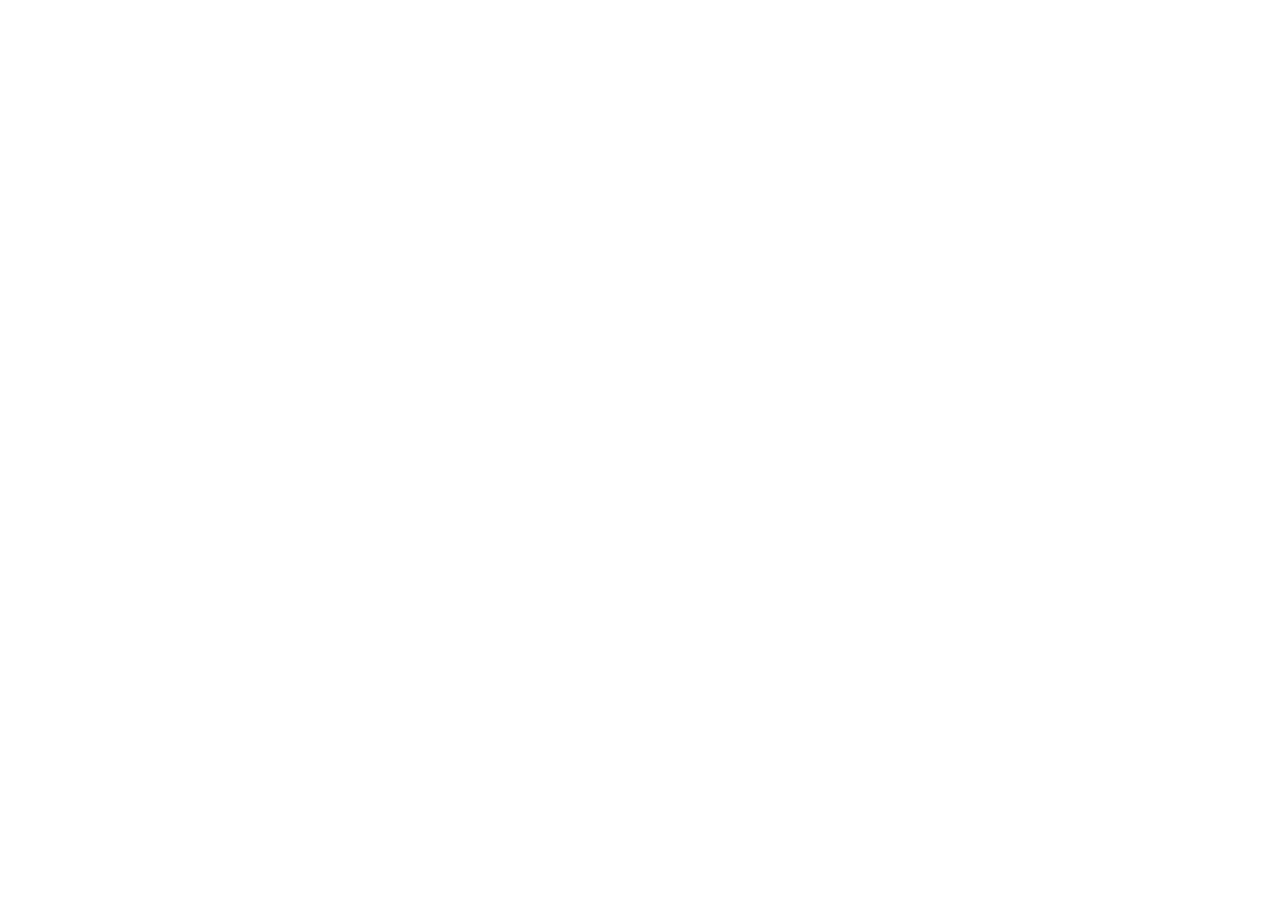
==== ls3/index.html @ a17ce8a6 "first commit" ====
<!DOCTYPE html>
<html lang="en">
<head>
    <meta charset="UTF-8">
    <meta name="viewport" content="width=device-width, initial-scale=1.0">
    <title>Leson3</title>
</head>
<body>
    
    <script src="./app.js"></script>
</body>
</html>
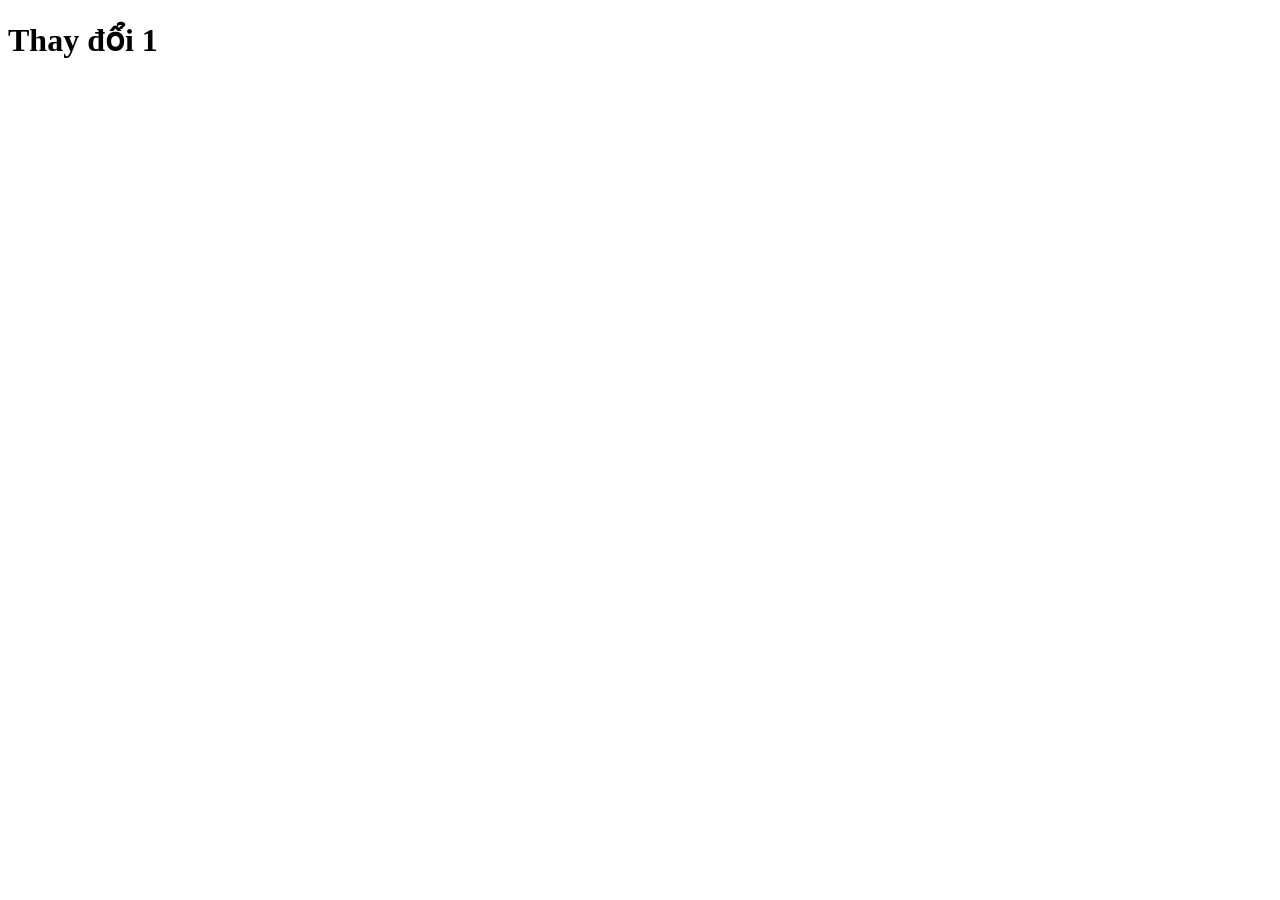
==== commit 9cd17dee: "Ediit late" ====
--- a/ls3/index.html
+++ b/ls3/index.html
@@ -6,7 +6,7 @@
     <title>Leson3</title>
 </head>
 <body>
-    
+    <h1>Thay đổi 1 </h1>
     <script src="./app.js"></script>
 </body>
 </html>
